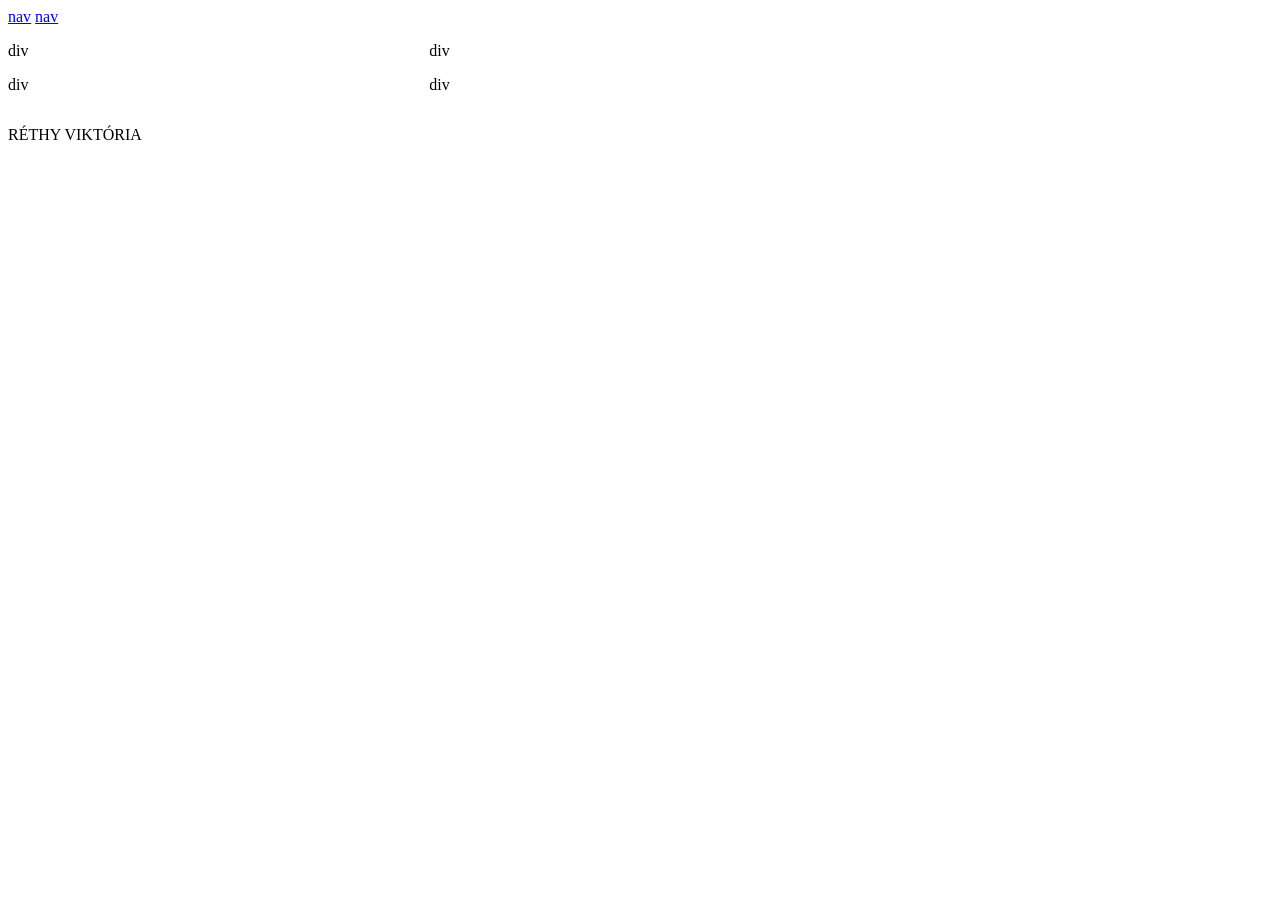
==== index.html @ 5017e5b8 "first commit" ====
<!DOCTYPE html>
<html lang="en">
  <head>
    <meta charset="UTF-8" />
    <meta name="viewport" content="width=device-width, initial-scale=1.0" />
    <title>Document</title>
    <link rel="stylesheet" href="stlye.css" />
  </head>
  <body>
    <main>
      <header>
        <nav>
          <a href="nav">nav</a>
          <a href="nav">nav</a>
        </nav>
      </header>
      <aside>
        <div><p> div </p></div>
        <div>
          <p>div</p>
        </div>
      </aside>
      <article>
        <div>
          <p>div</p>
        </div>
        <div>
          <p>div</p>
        </div>
      </article>
      <footer>
        <p>RÉTHY VIKTÓRIA</p>
      </footer>
    </main>
  </body>
</html>
---- stlye.css ----
main{
    display: grid;
    grid-template-columns: 1fr 2fr;
    grid-template-areas: "h h"
                        "as ar"
                        "f f";
}

header{
    grid-area: h;
}
article{
    grid-area: ar;
}
aside{
    grid-area: as;
}
footer{
    grid-area: f;
 
}

@media screen and (max-width: 800px) {
    main{
        display: grid;
        grid-template-columns: 3fr 1fr;
        grid-template-areas: "h"
                            "as"
                            "ar"
                            "f";
                           
    }
     
    }
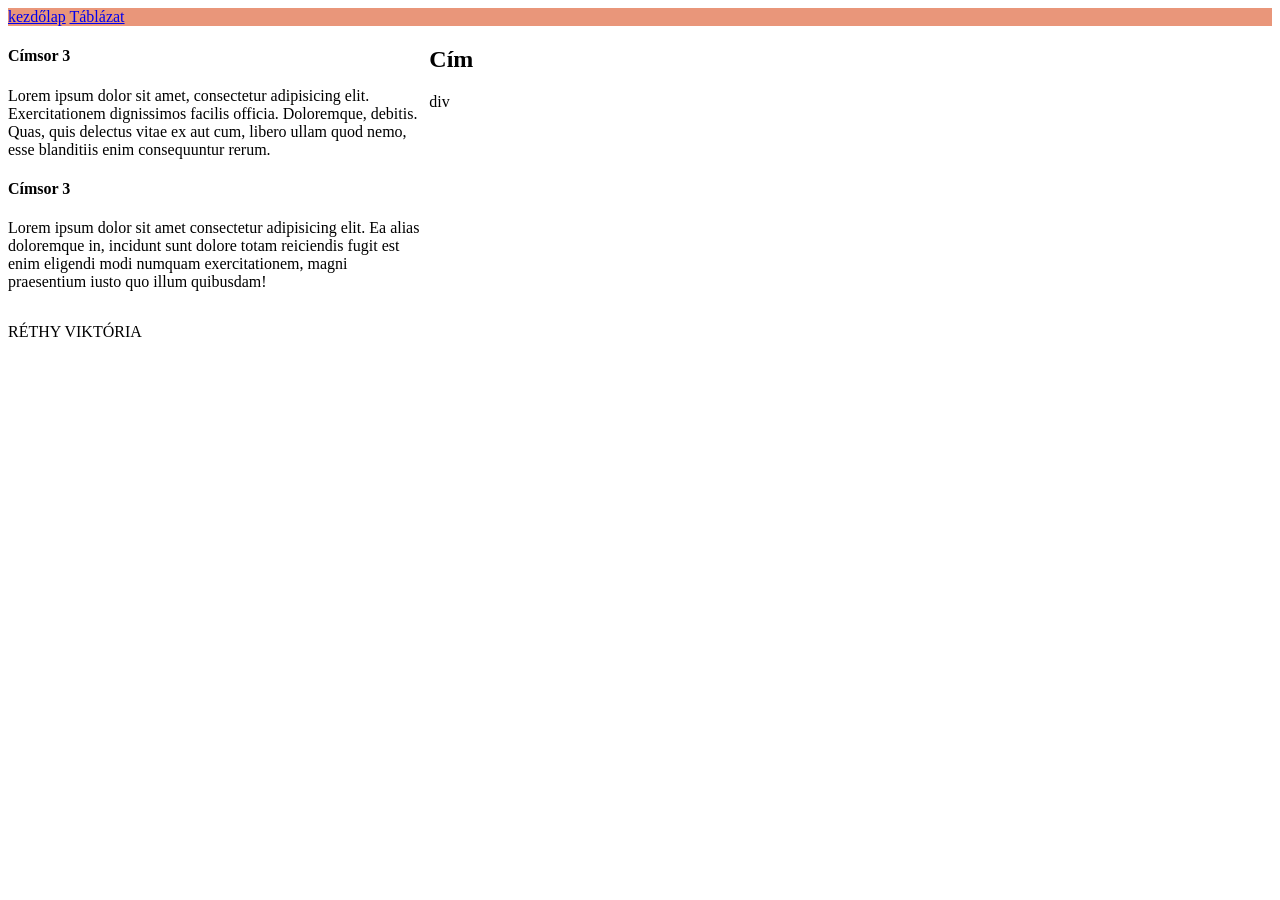
==== commit 75d24bf2: "szoveges" ====
--- a/index.html
+++ b/index.html
@@ -10,19 +10,23 @@
     <main>
       <header>
         <nav>
-          <a href="nav">nav</a>
-          <a href="nav">nav</a>
+          <a href="nav">kezdőlap</a>
+          <a href="nav">Táblázat</a>
         </nav>
       </header>
       <aside>
-        <div><p> div </p></div>
+        <div> 
+            <h4>Címsor 3</h4>
+            <p>Lorem ipsum dolor sit amet, consectetur adipisicing elit. Exercitationem dignissimos facilis officia. Doloremque, debitis. Quas, quis delectus vitae ex aut cum, libero ullam quod nemo, esse blanditiis enim consequuntur rerum.</p>
+        </div>
         <div>
-          <p>div</p>
+            <h4>Címsor 3</h4>
+            <p>Lorem ipsum dolor sit amet consectetur adipisicing elit. Ea alias doloremque in, incidunt sunt dolore totam reiciendis fugit est enim eligendi modi numquam exercitationem, magni praesentium iusto quo illum quibusdam!</p>
         </div>
       </aside>
       <article>
         <div>
-          <p>div</p>
+          <h2>Cím</h2>
         </div>
         <div>
           <p>div</p>
--- a/stlye.css
+++ b/stlye.css
@@ -34,3 +34,7 @@
     }
     
 
+nav{
+    background-color: darksalmon;
+    
+}
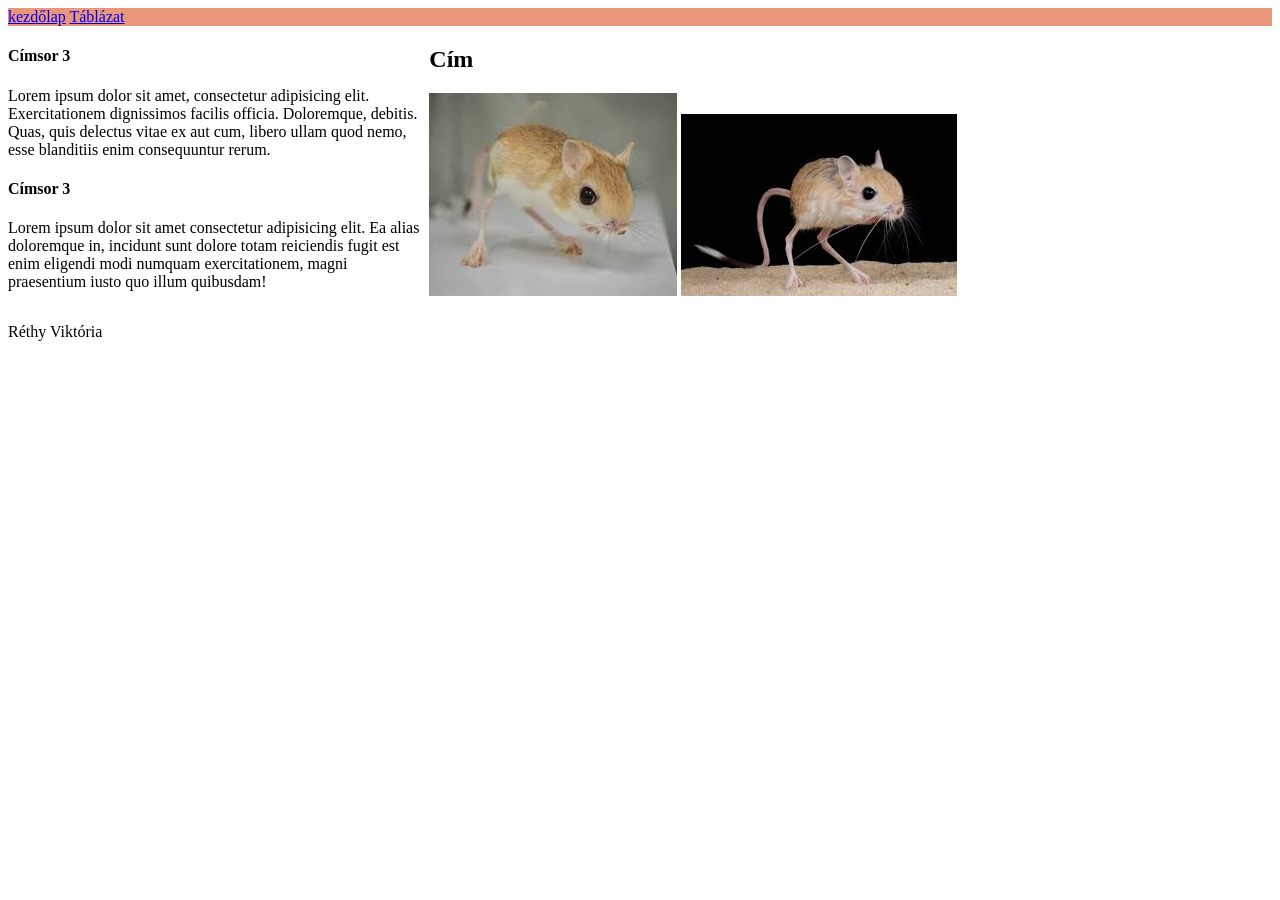
==== commit 7a2413be: "oldallepes" ====
--- a/index.html
+++ b/index.html
@@ -10,8 +10,8 @@
     <main>
       <header>
         <nav>
-          <a href="nav">kezdőlap</a>
-          <a href="nav">Táblázat</a>
+          <a href="index.html">kezdőlap</a>
+          <a href="tablazatos.html">Táblázat</a>
         </nav>
       </header>
       <aside>
@@ -29,11 +29,12 @@
           <h2>Cím</h2>
         </div>
         <div>
-          <p>div</p>
+          <img src="letöltés (1).jpg" alt="jerboa">
+          <img src="letöltés.jpg" alt="jerboa">
         </div>
       </article>
       <footer>
-        <p>RÉTHY VIKTÓRIA</p>
+        <p>Réthy Viktória</p>
       </footer>
     </main>
   </body>
--- a/stlye.css
+++ b/stlye.css
@@ -23,10 +23,10 @@
 @media screen and (max-width: 800px) {
     main{
         display: grid;
-        grid-template-columns: 3fr 1fr;
+        grid-template-columns:1fr;
         grid-template-areas: "h"
+                            "ar"
                             "as"
-                            "ar"
                             "f";
                            
     }
@@ -36,5 +36,13 @@
 
 nav{
     background-color: darksalmon;
-    
+
+}
+
+main{
+    border: 2px black;
+    border-color: black;
+}
+footer{
+    border: 2px black;
 }
